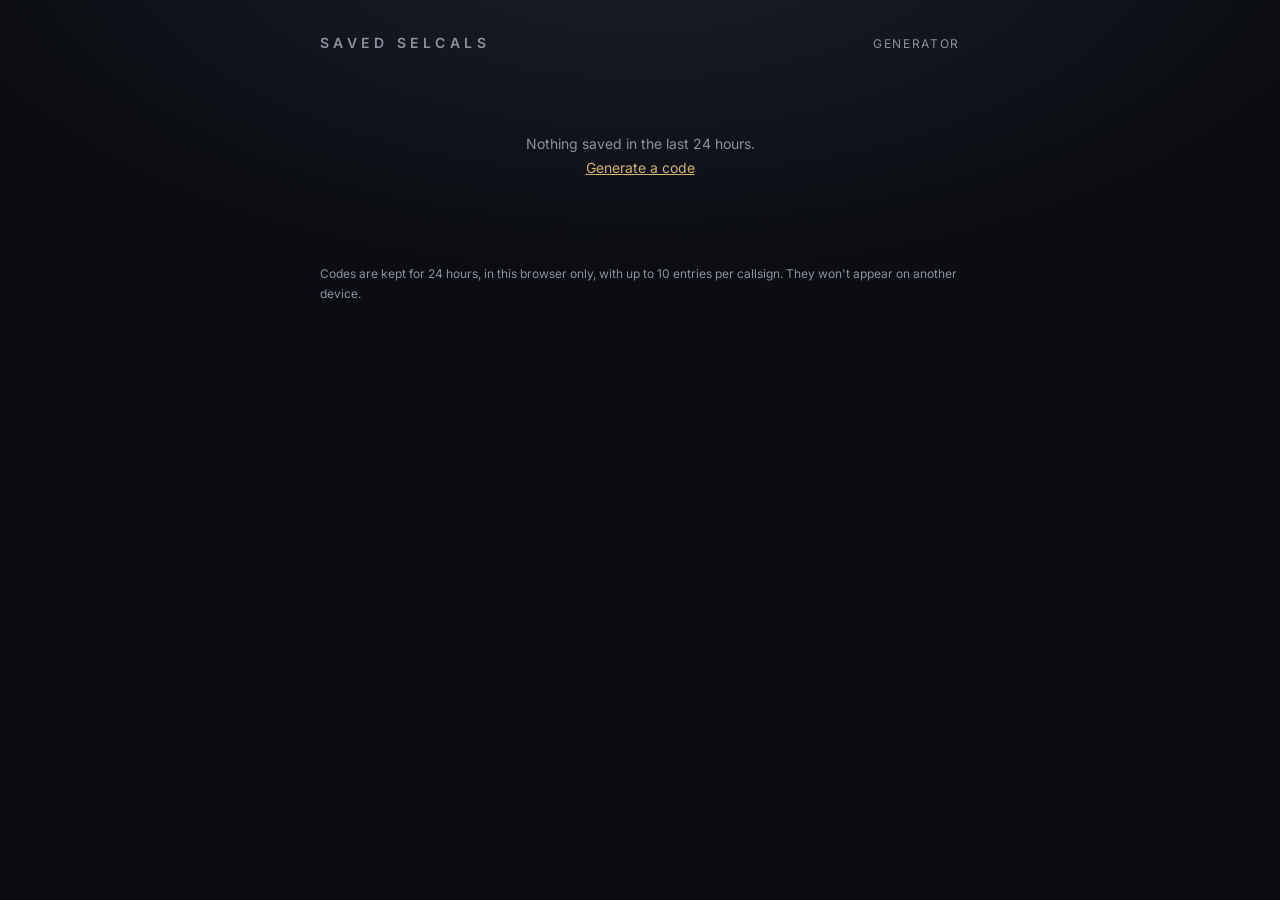
==== saved.html @ 0636b3ff "Add files via upload" ====
<!doctype html>
<html lang="en">
<head>
<meta charset="utf-8">
<meta name="viewport" content="width=device-width, initial-scale=1">
<title>Saved SELCALs</title>
<link rel="preconnect" href="https://fonts.googleapis.com">
<link href="https://fonts.googleapis.com/css2?family=JetBrains+Mono:wght@500;700&family=Inter:wght@400;500;600&display=swap" rel="stylesheet">
<link rel="stylesheet" href="style.css">
</head>
<body>
<main>
  <header>
    <h1>Saved SELCALs</h1>
    <nav><a href="index.html">Generator</a></nav>
  </header>

  <label class="field" id="search">
    <input id="filter" placeholder="Find a callsign, airline or code" aria-label="Find a saved code" autocomplete="off" spellcheck="false">
  </label>

  <ul class="list" id="list"></ul>
  <div class="empty" id="empty" hidden></div>

  <footer>Codes are kept for 24 hours, in this browser only, with up to 10 entries per callsign. They won't appear on another device.</footer>
</main>

<script src="shared.js"></script>
<script>
  const list = document.getElementById("list");
  const empty = document.getElementById("empty");
  const filter = document.getElementById("filter");

  function buildRow(entry, saved) {
    const airline = airlineFor(entry.callsign);
    const repeated = saved.filter(e => e.callsign === entry.callsign).length > 1;
    const row = document.createElement("li");
    row.className = "row";

    const tile = document.createElement("div");
    tile.className = "tile";
    fillTile(tile, entry.callsign);

    const who = document.createElement("div");
    who.className = "who";
    const callsign = document.createElement("strong");
    callsign.textContent = entry.callsign;
    const meta = document.createElement("span");
    meta.textContent = [
      airline && airline.name,
      repeated && "Generated " + formatGenerated(entry.generated),
      timeLeft(entry.expires)
    ].filter(Boolean).join(" · ");
    who.append(callsign, meta);

    const codes = document.createElement("div");
    codes.className = "codes";
    ["std", "ext"].filter(type => entry[type]).forEach(type => {
      const line = document.createElement("div");
      const tag = document.createElement("span");
      tag.className = "tag " + type;
      tag.textContent = type.toUpperCase();
      const code = document.createElement("div");
      code.className = "code";
      code.title = "Click to copy";
      code.innerHTML = codeHtml(entry[type]);
      code.addEventListener("click", () => {
        navigator.clipboard?.writeText(entry[type]).then(() => {
          meta.textContent = "Copied";
          setTimeout(draw, 1200);
        }).catch(() => {});
      });
      line.append(tag, code);
      codes.append(line);
    });

    const remove = document.createElement("button");
    remove.className = "remove";
    remove.textContent = "×";
    remove.title = "Remove";
    remove.setAttribute("aria-label", `Remove entry from ${entry.callsign}`);
    remove.addEventListener("click", () => {
      removeEntry(entry.callsign, entry.generated);
      draw();
    });

    row.append(tile, who, codes, remove);
    return row;
  }

  function draw() {
    const saved = loadSaved();
    const term = filter.value.trim().toUpperCase();
    const shown = saved.filter(e => {
      const airline = airlineFor(e.callsign);
      return `${e.callsign} ${airline ? airline.name : ""} ${e.std || ""} ${e.ext || ""}`.toUpperCase().includes(term);
    });

    document.getElementById("search").hidden = !saved.length;
    list.replaceChildren(...shown.map(e => buildRow(e, saved)));
    empty.hidden = shown.length > 0;
    if (!saved.length) {
      empty.innerHTML = 'Nothing saved in the last 24 hours.<br><a href="index.html">Generate a code</a>';
    } else if (!shown.length) {
      empty.textContent = "No saved code matches that search.";
    }
  }

  filter.addEventListener("input", draw);
  window.addEventListener("storage", draw);
  window.addEventListener("pageshow", draw);
  setInterval(draw, 60000);
</script>
</body>
</html>
---- style.css ----
:root {
  --bg: #0b0d12;
  --panel: #12151c;
  --line: #232834;
  --text: #e7e9ee;
  --muted: #8a91a0;
  --accent: #d4b26a;
  --accent-2: #6aa8d4;
  --error: #e58a7b;
}
* { box-sizing: border-box; }
[hidden] { display: none !important; }
html, body { margin: 0; }
body {
  min-height: 100vh;
  background: #0b0d12 radial-gradient(1200px 600px at 50% -10%, #1a1f2b 0%, var(--bg) 60%) no-repeat;
  color: var(--text);
  font-family: Inter, system-ui, sans-serif;
  display: flex;
  justify-content: center;
  padding: 32px 16px;
}
main { width: 100%; max-width: 640px; text-align: center; }
a { color: inherit; }

header {
  display: flex;
  justify-content: space-between;
  align-items: baseline;
  gap: 16px;
  margin-bottom: 32px;
}
header h1 {
  font-weight: 600;
  letter-spacing: .32em;
  font-size: 14px;
  text-transform: uppercase;
  color: var(--muted);
  margin: 0;
}
nav a {
  font-size: 12px;
  letter-spacing: .14em;
  text-transform: uppercase;
  color: var(--muted);
  text-decoration: none;
  white-space: nowrap;
}
nav a:hover { color: var(--text); }
nav a b { color: var(--accent); font-weight: 600; }

.card {
  background: linear-gradient(180deg, var(--panel), #0f1218);
  border: 1px solid var(--line);
  border-radius: 16px;
  padding: 28px 20px 16px;
  margin-bottom: 18px;
}
.label {
  display: flex;
  justify-content: space-between;
  align-items: baseline;
  gap: 12px;
  font-size: 12px;
  letter-spacing: .14em;
  text-transform: uppercase;
  color: var(--muted);
  margin-bottom: 18px;
}
.label b { color: var(--accent); font-weight: 600; }
.card.ext .label b { color: var(--accent-2); }
.code {
  font-family: "JetBrains Mono", ui-monospace, monospace;
  font-weight: 700;
  font-size: clamp(48px, 15vw, 104px);
  letter-spacing: .08em;
  line-height: 1;
  color: var(--text);
  cursor: pointer;
  user-select: all;
  transition: opacity .2s ease, transform .2s ease;
}
.code.small { font-size: clamp(36px, 11vw, 72px); }
.code.flash { opacity: 0; transform: translateY(4px); }
.code .dash { color: var(--line); margin: 0 .05em; }

.card-foot {
  display: flex;
  justify-content: space-between;
  align-items: center;
  gap: 12px;
  margin-top: 16px;
  min-height: 34px;
}
.hint { font-size: 12px; color: var(--muted); text-align: left; }
.hint.error { color: var(--error); }

.field {
  display: flex;
  align-items: center;
  gap: 14px;
  background: var(--panel);
  border: 1px solid var(--line);
  border-radius: 12px;
  padding: 10px 14px;
  margin-bottom: 18px;
  transition: border-color .15s ease;
}
.field:focus-within { border-color: var(--muted); }
.field input {
  flex: 1;
  min-width: 0;
  background: none;
  border: 0;
  outline: 0;
  color: var(--text);
  font: 500 16px "JetBrains Mono", ui-monospace, monospace;
  letter-spacing: .08em;
}
.field input::placeholder { color: var(--muted); letter-spacing: .02em; font-family: Inter, system-ui, sans-serif; }
.field .airline { font-size: 12px; color: var(--muted); text-align: right; }

.tile {
  flex: none;
  width: 64px;
  height: 36px;
  border-radius: 8px;
  display: flex;
  align-items: center;
  justify-content: center;
  background: var(--line);
  color: var(--muted);
  font: 500 12px "JetBrains Mono", ui-monospace, monospace;
  letter-spacing: .06em;
  overflow: hidden;
}
.tile.logo { background: #f4f5f7; }
.tile img { display: block; max-width: 56px; max-height: 28px; }

button {
  font-family: Inter, sans-serif;
  cursor: pointer;
  border: 0;
  transition: filter .15s ease, transform .1s ease, color .15s ease, border-color .15s ease;
}
button:active { transform: scale(.98); }
.actions {
  display: flex;
  flex-wrap: wrap;
  justify-content: center;
  gap: 12px;
  margin-top: 4px;
}
.hint.message { margin-top: 14px; min-height: 18px; text-align: center; }
.primary {
  font-weight: 600;
  font-size: 14px;
  letter-spacing: .24em;
  text-transform: uppercase;
  color: #0b0d12;
  background: var(--accent);
  border: 1px solid var(--accent);
  border-radius: 999px;
  padding: 16px 32px;
}
.primary:hover { filter: brightness(1.08); }
.primary.outline { color: var(--accent); background: none; }
.ghost {
  flex: none;
  font-weight: 500;
  font-size: 12px;
  letter-spacing: .14em;
  text-transform: uppercase;
  color: var(--muted);
  background: none;
  border: 1px solid var(--line);
  border-radius: 999px;
  padding: 8px 18px;
}
.ghost:hover { color: var(--text); border-color: var(--muted); }

footer {
  margin-top: 36px;
  font-size: 12px;
  line-height: 1.7;
  color: var(--muted);
  text-align: left;
}
footer summary { cursor: pointer; text-align: center; letter-spacing: .1em; text-transform: uppercase; }
footer ul { padding-left: 18px; }
footer code { font-family: "JetBrains Mono", monospace; color: var(--text); }

.list { list-style: none; margin: 0; padding: 0; text-align: left; }
.row {
  display: grid;
  grid-template-columns: auto minmax(0, 1fr) auto auto;
  align-items: center;
  gap: 14px;
  padding: 16px 0;
  border-bottom: 1px solid var(--line);
}
.row .who strong {
  display: block;
  font: 500 16px "JetBrains Mono", ui-monospace, monospace;
  letter-spacing: .08em;
}
.row .who span { display: block; margin-top: 3px; font-size: 12px; color: var(--muted); }
.codes { display: grid; gap: 6px; }
.codes > div { display: flex; justify-content: flex-end; align-items: center; gap: 10px; }
.tag { font-size: 10px; letter-spacing: .14em; color: var(--accent); }
.tag.ext { color: var(--accent-2); }
.row .code { font-size: 28px; white-space: nowrap; }
.row .remove {
  width: 28px;
  height: 28px;
  padding: 0;
  border-radius: 50%;
  background: none;
  color: var(--muted);
  font-size: 18px;
  line-height: 1;
}
.row .remove:hover { color: var(--error); }
.empty { padding: 48px 0; color: var(--muted); font-size: 14px; text-align: center; line-height: 1.7; }
.empty a { color: var(--accent); }

@media (max-width: 480px) {
  .row { grid-template-columns: auto minmax(0, 1fr) auto; }
  .codes { grid-column: 1 / 3; grid-row: 2; }
  .codes > div { justify-content: flex-start; }
  .row .remove { grid-column: 3; grid-row: 1; }
  .field .airline { display: none; }
}
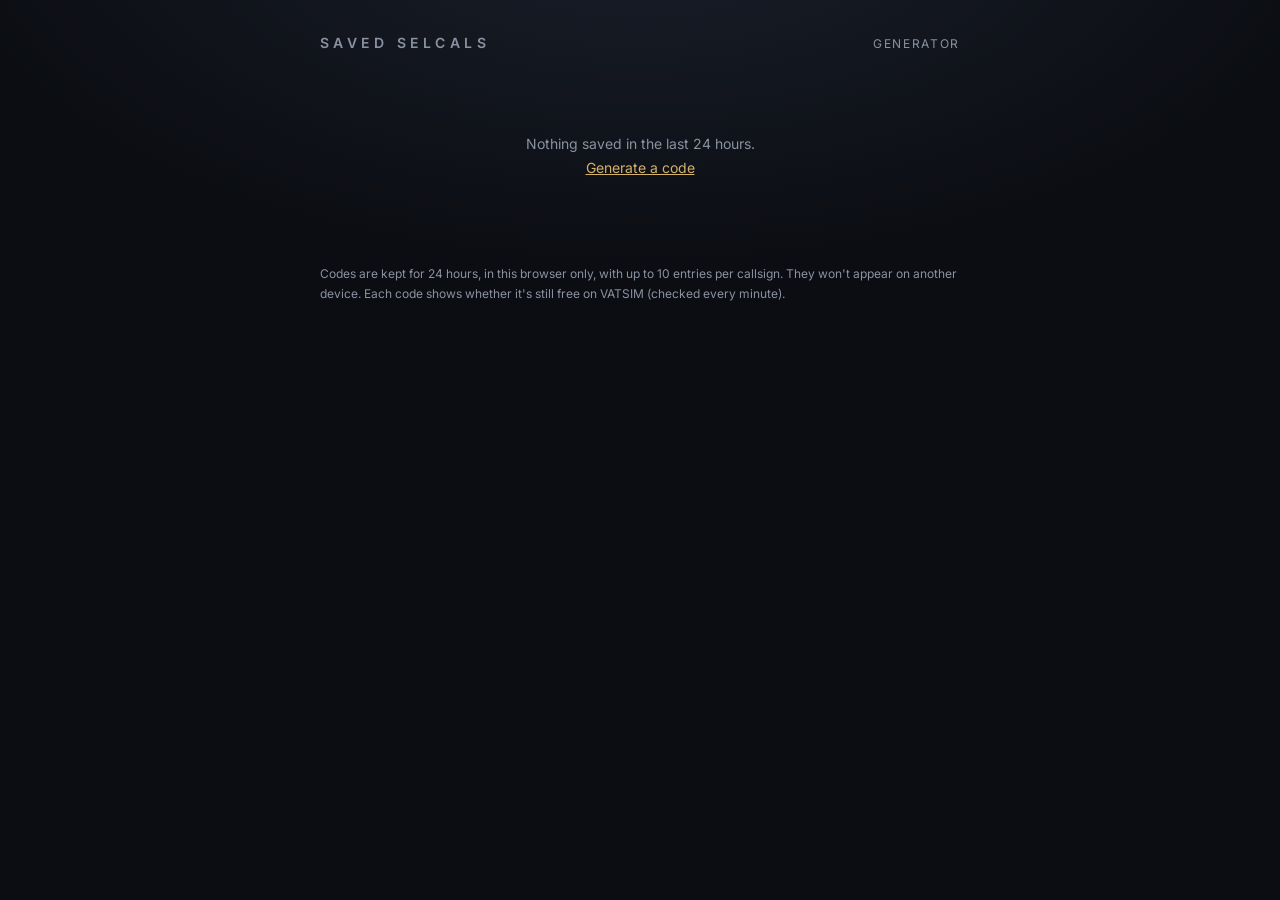
==== commit 030fcb68: "Add files via upload" ====
--- a/saved.html
+++ b/saved.html
@@ -22,7 +22,7 @@
   <ul class="list" id="list"></ul>
   <div class="empty" id="empty" hidden></div>
 
-  <footer>Codes are kept for 24 hours, in this browser only, with up to 10 entries per callsign. They won't appear on another device.</footer>
+  <footer>Codes are kept for 24 hours, in this browser only, with up to 10 entries per callsign. They won't appear on another device. Each code shows whether it's still free on VATSIM (checked every minute).</footer>
 </main>
 
 <script src="shared.js"></script>
@@ -70,6 +70,15 @@
           setTimeout(draw, 1200);
         }).catch(() => {});
       });
+      // is it still free on VATSIM? (someone may have filed it since)
+      const used = usedBy(entry[type], entry.callsign);
+      if (used !== null) {
+        const st = document.createElement("span");
+        st.className = "status small " + (used.length ? "taken" : "free");
+        st.textContent = used.length ? "used by " + used[0].callsign + (used.length > 1 ? ` +${used.length - 1}` : "") : "free";
+        st.title = usedText(used).text;
+        line.append(st);
+      }
       line.append(tag, code);
       codes.append(line);
     });
@@ -110,6 +119,10 @@
   window.addEventListener("storage", draw);
   window.addEventListener("pageshow", draw);
   setInterval(draw, 60000);
+  // VATSIM check of the saved codes (refreshed every minute)
+  const check = force => loadVatsim(force).then(draw).catch(() => {});
+  check();
+  setInterval(() => check(true), VATSIM_MAX_AGE);
 </script>
 </body>
 </html>
--- a/style.css
+++ b/style.css
@@ -231,3 +231,26 @@
   .row .remove { grid-column: 3; grid-row: 1; }
   .field .airline { display: none; }
 }
+
+/* ---------- VATSIM check, SimBrief, check a code ---------- */
+.feed { margin: -18px 0 22px; font-size: 12px; letter-spacing: .06em; color: var(--muted); }
+.feed.error { color: var(--error); }
+.status { margin-top: 10px; font-size: 12px; letter-spacing: .06em; color: var(--muted); min-height: 16px; }
+.status.free { color: #7fcf9f; }
+.status.taken { color: var(--error); font-weight: 600; }
+.status.small { margin: 0; font-size: 11px; min-height: 0; }
+.card.sb, .card.check { padding: 20px 20px 14px; text-align: left; }
+.card.sb .label, .card.check .label { margin-bottom: 12px; }
+.card.check { margin-top: 26px; }
+.sb-row { display: flex; gap: 10px; align-items: center; }
+.sb-row .field { flex: 1; margin: 0; }
+.sb-row .ghost { padding: 12px 18px; }
+.ghost:disabled { opacity: .5; }
+.sb-result, .check-result { margin-top: 14px; }
+.sb-top { display: flex; align-items: baseline; gap: 12px; flex-wrap: wrap; font-size: 12px; color: var(--muted); }
+.sb-cs { background: none; padding: 0; color: var(--text); font: 500 16px "JetBrains Mono", ui-monospace, monospace; letter-spacing: .08em; border-bottom: 1px dashed var(--line); }
+.sb-cs:hover { border-color: var(--muted); }
+.sb-code { display: flex; align-items: center; gap: 14px; margin-top: 10px; flex-wrap: wrap; }
+.sb-code .status { margin: 0; flex: 1; }
+.code.tiny { font-size: 30px; }
+.card.sb .hint, .card.check .hint { margin-top: 8px; }
